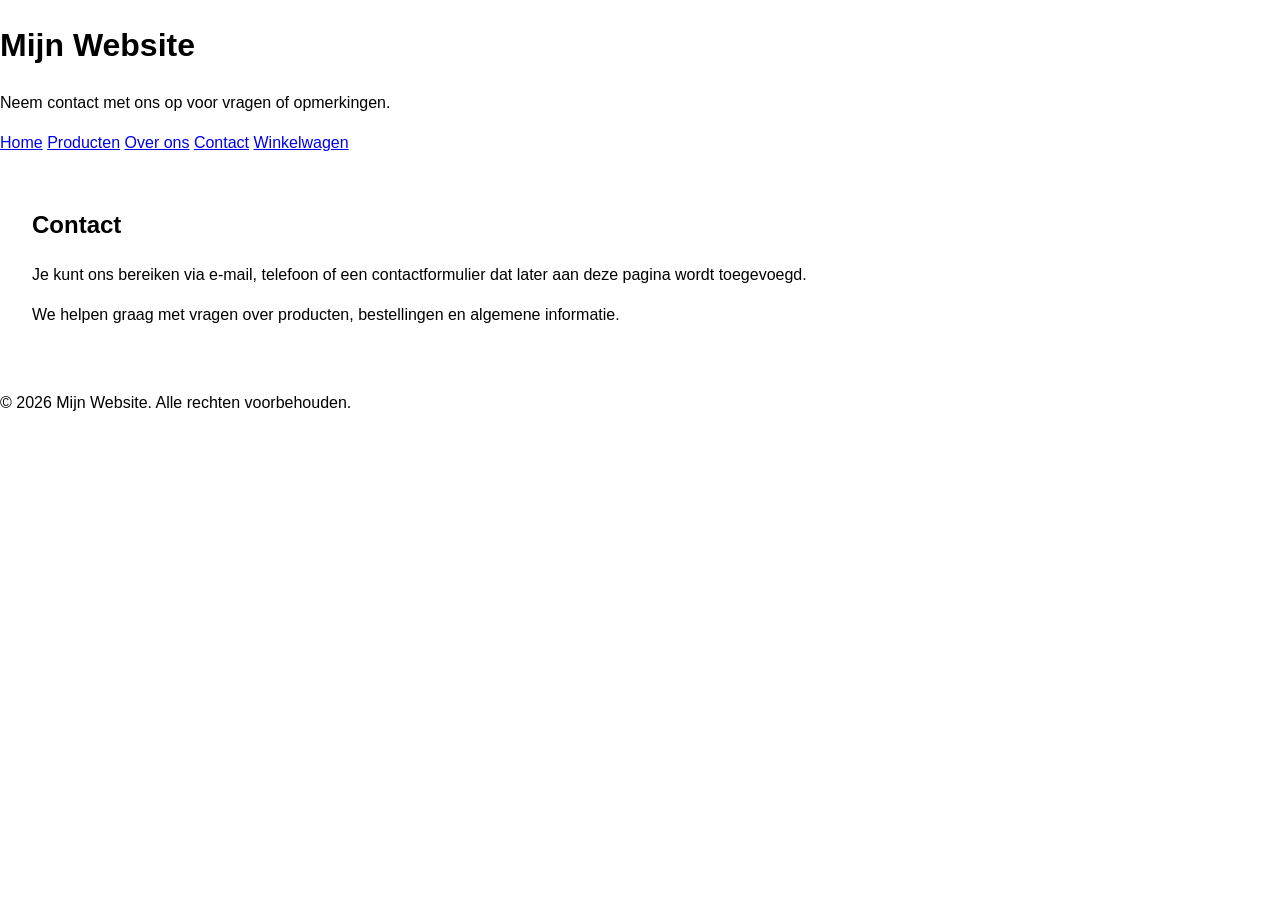
==== contact.html @ a9e37287 "Initial project structure" ====
<!doctype html>
<html lang="nl">
<head>
  <meta charset="utf-8">
  <meta name="viewport" content="width=device-width, initial-scale=1.0">
  <title>Contact | Mijn Website</title>
  <link rel="stylesheet" href="css/style.css">
</head>
<body>
  <header>
    <h1>Mijn Website</h1>
    <p>Neem contact met ons op voor vragen of opmerkingen.</p>
  </header>

  <nav>
    <a href="index.html">Home</a>
    <a href="producten.html">Producten</a>
    <a href="over-ons.html">Over ons</a>
    <a href="contact.html">Contact</a>
    <a href="winkelwagen.html">Winkelwagen</a>
  </nav>

  <main>
    <h2>Contact</h2>
    <p>Je kunt ons bereiken via e-mail, telefoon of een contactformulier dat later aan deze pagina wordt toegevoegd.</p>
    <p>We helpen graag met vragen over producten, bestellingen en algemene informatie.</p>
  </main>

  <footer>
    <p>&copy; 2026 Mijn Website. Alle rechten voorbehouden.</p>
  </footer>

  <script src="js/script.js"></script>
</body>
</html>
---- css/style.css ----
body {
  margin: 0;
  font-family: Arial, sans-serif;
  line-height: 1.5;
}

main {
  padding: 2rem;
}
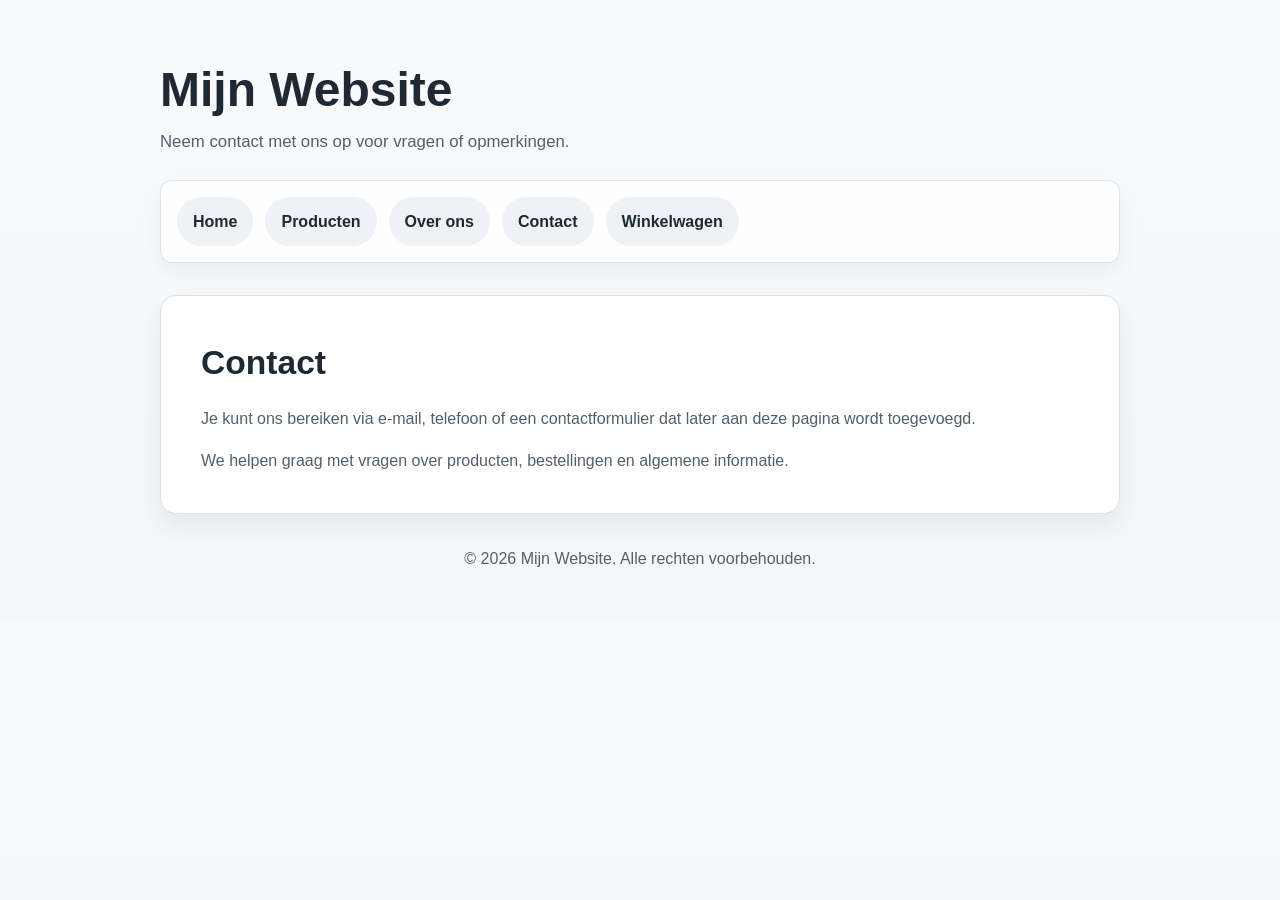
==== commit cfe608a5: "Opmaak toegevoegd" ====
--- a/contact.html
+++ b/contact.html
@@ -20,7 +20,7 @@
     <a href="winkelwagen.html">Winkelwagen</a>
   </nav>
 
-  <main>
+  <main class="main-content">
     <h2>Contact</h2>
     <p>Je kunt ons bereiken via e-mail, telefoon of een contactformulier dat later aan deze pagina wordt toegevoegd.</p>
     <p>We helpen graag met vragen over producten, bestellingen en algemene informatie.</p>
--- a/css/style.css
+++ b/css/style.css
@@ -1,9 +1,191 @@
+:root {
+  --background: #f5f7fa;
+  --surface: #ffffff;
+  --surface-soft: #eef2f6;
+  --text: #1f2933;
+  --text-muted: #52606d;
+  --border: #d9e2ec;
+  --accent: #2f6fed;
+  --accent-hover: #1f5ad1;
+  --shadow: 0 12px 30px rgba(15, 23, 42, 0.08);
+  --radius: 16px;
+  --container-width: 960px;
+}
+
+* {
+  box-sizing: border-box;
+}
+
 body {
   margin: 0;
-  font-family: Arial, sans-serif;
-  line-height: 1.5;
+  font-family: "Segoe UI", Tahoma, Geneva, Verdana, sans-serif;
+  line-height: 1.6;
+  color: var(--text);
+  background: linear-gradient(180deg, #f8fafc 0%, var(--background) 100%);
 }
 
-main {
-  padding: 2rem;
+img {
+  display: block;
+  max-width: 100%;
 }
+
+a {
+  color: var(--accent);
+  text-decoration: none;
+}
+
+a:hover,
+a:focus-visible {
+  text-decoration: underline;
+}
+
+header,
+nav,
+.main-content,
+footer {
+  width: min(100% - 2rem, var(--container-width));
+  margin: 0 auto;
+}
+
+header {
+  padding: 4rem 0 1.5rem;
+}
+
+header h1 {
+  margin: 0 0 0.75rem;
+  font-size: clamp(2rem, 4vw, 3rem);
+  line-height: 1.1;
+}
+
+header p {
+  max-width: 40rem;
+  margin: 0;
+  color: var(--text-muted);
+  font-size: 1.05rem;
+}
+
+nav {
+  display: flex;
+  flex-wrap: wrap;
+  gap: 0.75rem;
+  padding: 1rem;
+  margin-bottom: 2rem;
+  background: rgba(255, 255, 255, 0.85);
+  border: 1px solid rgba(217, 226, 236, 0.9);
+  border-radius: calc(var(--radius) - 4px);
+  box-shadow: 0 10px 25px rgba(15, 23, 42, 0.05);
+  backdrop-filter: blur(10px);
+}
+
+nav a {
+  display: inline-flex;
+  align-items: center;
+  justify-content: center;
+  padding: 0.75rem 1rem;
+  color: var(--text);
+  background: var(--surface-soft);
+  border-radius: 999px;
+  font-weight: 600;
+  transition: background-color 0.2s ease, color 0.2s ease, transform 0.2s ease;
+}
+
+nav a:hover,
+nav a:focus-visible {
+  color: #ffffff;
+  background: var(--accent);
+  text-decoration: none;
+  transform: translateY(-1px);
+}
+
+.main-content {
+  padding: 2.5rem;
+  margin-bottom: 2rem;
+  background: var(--surface);
+  border: 1px solid var(--border);
+  border-radius: var(--radius);
+  box-shadow: var(--shadow);
+}
+
+.main-content h2 {
+  margin-top: 0;
+  margin-bottom: 1rem;
+  font-size: clamp(1.5rem, 3vw, 2.1rem);
+}
+
+.main-content p {
+  margin: 0 0 1rem;
+  color: var(--text-muted);
+}
+
+.main-content p:last-child {
+  margin-bottom: 0;
+}
+
+.button,
+button,
+input[type="submit"] {
+  display: inline-flex;
+  align-items: center;
+  justify-content: center;
+  padding: 0.85rem 1.25rem;
+  border: 0;
+  border-radius: 999px;
+  background: var(--accent);
+  color: #ffffff;
+  font: inherit;
+  font-weight: 600;
+  cursor: pointer;
+  transition: background-color 0.2s ease, transform 0.2s ease;
+}
+
+.button:hover,
+.button:focus-visible,
+button:hover,
+button:focus-visible,
+input[type="submit"]:hover,
+input[type="submit"]:focus-visible {
+  background: var(--accent-hover);
+  transform: translateY(-1px);
+  text-decoration: none;
+}
+
+.card {
+  padding: 1.5rem;
+  background: var(--surface);
+  border: 1px solid var(--border);
+  border-radius: var(--radius);
+  box-shadow: 0 8px 20px rgba(15, 23, 42, 0.05);
+}
+
+.card h3 {
+  margin-top: 0;
+}
+
+footer {
+  padding: 0 0 3rem;
+}
+
+footer p {
+  margin: 0;
+  color: var(--text-muted);
+  text-align: center;
+}
+
+@media (max-width: 640px) {
+  header {
+    padding-top: 2.5rem;
+  }
+
+  nav {
+    flex-direction: column;
+    align-items: stretch;
+  }
+
+  nav a {
+    width: 100%;
+  }
+
+  .main-content {
+    padding: 1.5rem;
+  }
+}
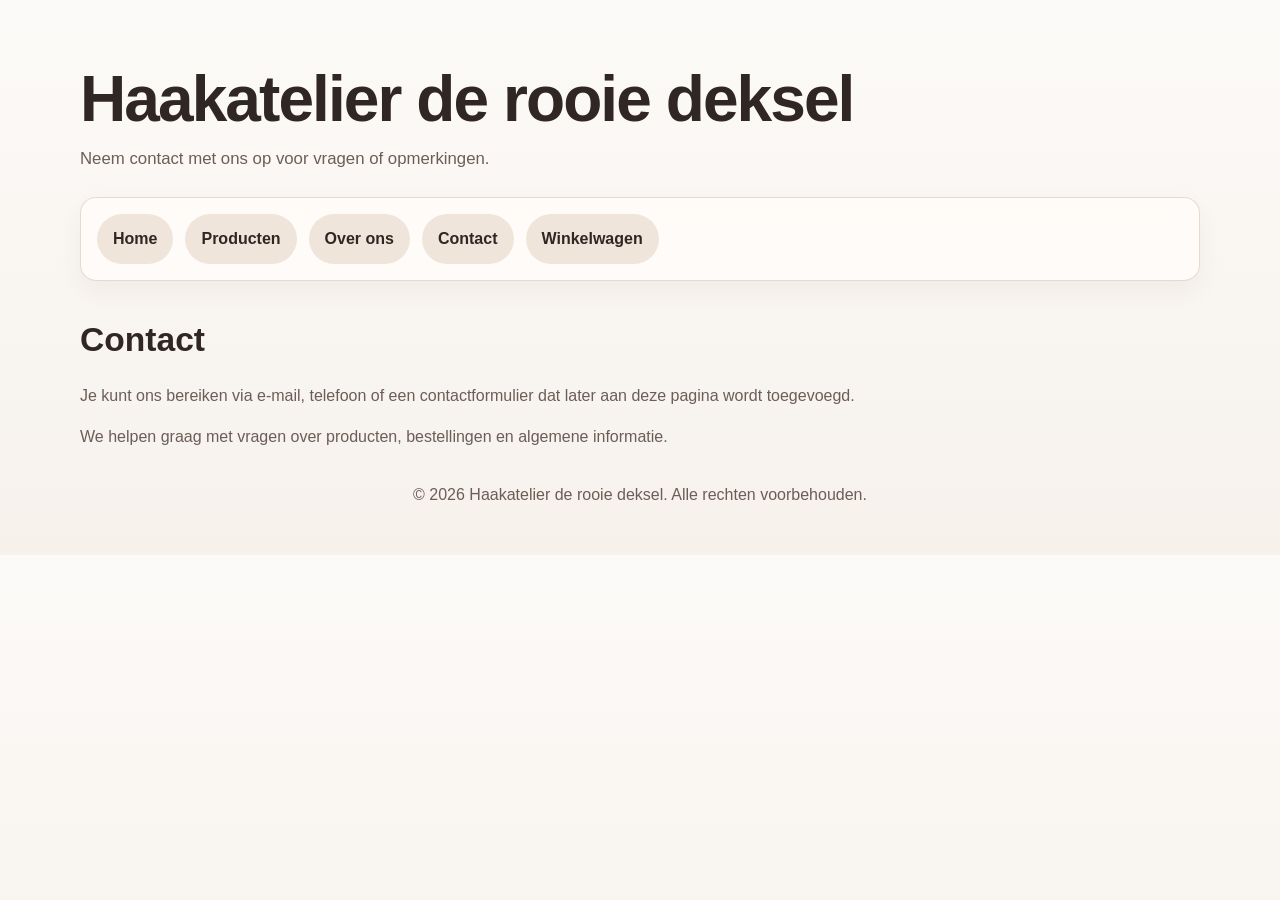
==== commit 052c93a1: "paar plaatjes toegevoegd" ====
--- a/contact.html
+++ b/contact.html
@@ -3,12 +3,12 @@
 <head>
   <meta charset="utf-8">
   <meta name="viewport" content="width=device-width, initial-scale=1.0">
-  <title>Contact | Mijn Website</title>
+  <title>Contact | Haakatelier de rooie deksel</title>
   <link rel="stylesheet" href="css/style.css">
 </head>
 <body>
   <header>
-    <h1>Mijn Website</h1>
+    <h1>Haakatelier de rooie deksel</h1>
     <p>Neem contact met ons op voor vragen of opmerkingen.</p>
   </header>
 
@@ -27,7 +27,7 @@
   </main>
 
   <footer>
-    <p>&copy; 2026 Mijn Website. Alle rechten voorbehouden.</p>
+    <p>&copy; 2026 Haakatelier de rooie deksel. Alle rechten voorbehouden.</p>
   </footer>
 
   <script src="js/script.js"></script>
--- a/css/style.css
+++ b/css/style.css
@@ -1,15 +1,16 @@
 :root {
-  --background: #f5f7fa;
+  --background: #f6f1eb;
   --surface: #ffffff;
-  --surface-soft: #eef2f6;
-  --text: #1f2933;
-  --text-muted: #52606d;
-  --border: #d9e2ec;
-  --accent: #2f6fed;
-  --accent-hover: #1f5ad1;
-  --shadow: 0 12px 30px rgba(15, 23, 42, 0.08);
-  --radius: 16px;
-  --container-width: 960px;
+  --surface-soft: #efe5db;
+  --surface-warm: #f8f3ee;
+  --text: #302724;
+  --text-muted: #6c5d57;
+  --border: #e5d8cd;
+  --accent: #8f5f4a;
+  --accent-hover: #764c39;
+  --shadow: 0 16px 35px rgba(72, 49, 39, 0.08);
+  --radius: 20px;
+  --container-width: 1120px;
 }
 
 * {
@@ -21,7 +22,7 @@
   font-family: "Segoe UI", Tahoma, Geneva, Verdana, sans-serif;
   line-height: 1.6;
   color: var(--text);
-  background: linear-gradient(180deg, #f8fafc 0%, var(--background) 100%);
+  background: linear-gradient(180deg, #fcfaf8 0%, var(--background) 100%);
 }
 
 img {
@@ -53,15 +54,25 @@
 
 header h1 {
   margin: 0 0 0.75rem;
-  font-size: clamp(2rem, 4vw, 3rem);
+  font-size: clamp(2.4rem, 5vw, 4.5rem);
   line-height: 1.1;
+  letter-spacing: -0.03em;
 }
 
 header p {
-  max-width: 40rem;
+  max-width: 44rem;
   margin: 0;
   color: var(--text-muted);
   font-size: 1.05rem;
+}
+
+.eyebrow {
+  margin: 0 0 0.75rem;
+  color: var(--accent);
+  font-size: 0.85rem;
+  font-weight: 700;
+  letter-spacing: 0.14em;
+  text-transform: uppercase;
 }
 
 nav {
@@ -70,10 +81,10 @@
   gap: 0.75rem;
   padding: 1rem;
   margin-bottom: 2rem;
-  background: rgba(255, 255, 255, 0.85);
-  border: 1px solid rgba(217, 226, 236, 0.9);
+  background: rgba(255, 252, 249, 0.88);
+  border: 1px solid rgba(229, 216, 205, 0.95);
   border-radius: calc(var(--radius) - 4px);
-  box-shadow: 0 10px 25px rgba(15, 23, 42, 0.05);
+  box-shadow: 0 10px 25px rgba(72, 49, 39, 0.05);
   backdrop-filter: blur(10px);
 }
 
@@ -98,27 +109,88 @@
 }
 
 .main-content {
+  padding: 0;
+  margin-bottom: 2rem;
+  background: transparent;
+  border: 0;
+  box-shadow: none;
+}
+
+.main-content h2 {
+  margin-top: 0;
+  margin-bottom: 1rem;
+  font-size: clamp(1.5rem, 3vw, 2.1rem);
+}
+
+.main-content p {
+  margin: 0 0 1rem;
+  color: var(--text-muted);
+}
+
+.main-content p:last-child {
+  margin-bottom: 0;
+}
+
+.content-section,
+.hero {
+  margin-bottom: 1.5rem;
   padding: 2.5rem;
-  margin-bottom: 2rem;
   background: var(--surface);
   border: 1px solid var(--border);
   border-radius: var(--radius);
   box-shadow: var(--shadow);
 }
 
-.main-content h2 {
-  margin-top: 0;
-  margin-bottom: 1rem;
-  font-size: clamp(1.5rem, 3vw, 2.1rem);
-}
-
-.main-content p {
-  margin: 0 0 1rem;
-  color: var(--text-muted);
-}
-
-.main-content p:last-child {
-  margin-bottom: 0;
+.hero {
+  display: grid;
+  grid-template-columns: minmax(0, 1.1fr) minmax(280px, 0.9fr);
+  gap: 2rem;
+  align-items: center;
+}
+
+.hero h2 {
+  font-size: clamp(2rem, 4vw, 3.4rem);
+  line-height: 1.05;
+  letter-spacing: -0.03em;
+}
+
+.hero p {
+  max-width: 36rem;
+}
+
+.hero-image {
+  min-height: 420px;
+  display: flex;
+  align-items: center;
+  justify-content: center;
+  overflow: hidden;
+  border-radius: calc(var(--radius) - 4px);
+  border: 1px solid var(--border);
+  background:
+    linear-gradient(135deg, rgba(143, 95, 74, 0.12), rgba(255, 255, 255, 0.75)),
+    var(--surface-warm);
+}
+
+.hero-image img {
+  width: 100%;
+  height: 100%;
+  min-height: 420px;
+  object-fit: cover;
+  object-position: center;
+}
+
+.section-heading {
+  max-width: 42rem;
+  margin-bottom: 1.75rem;
+}
+
+.grid {
+  display: grid;
+  gap: 1.25rem;
+}
+
+.grid-3 {
+  grid-template-columns: repeat(3, minmax(0, 1fr));
 }
 
 .button,
@@ -154,11 +226,43 @@
   background: var(--surface);
   border: 1px solid var(--border);
   border-radius: var(--radius);
-  box-shadow: 0 8px 20px rgba(15, 23, 42, 0.05);
+  box-shadow: 0 10px 24px rgba(72, 49, 39, 0.05);
 }
 
 .card h3 {
   margin-top: 0;
+  margin-bottom: 0.75rem;
+}
+
+.product-card {
+  display: flex;
+  flex-direction: column;
+  gap: 1rem;
+}
+
+.product-image {
+  aspect-ratio: 4 / 5;
+  overflow: hidden;
+  border-radius: calc(var(--radius) - 6px);
+  background:
+    linear-gradient(145deg, rgba(143, 95, 74, 0.18), rgba(255, 255, 255, 0.4)),
+    var(--surface-soft);
+  border: 1px solid var(--border);
+}
+
+.product-image img {
+  width: 100%;
+  height: 100%;
+  object-fit: cover;
+  object-position: center;
+}
+
+.cta-section {
+  display: flex;
+  align-items: center;
+  justify-content: space-between;
+  gap: 1.5rem;
+  background: linear-gradient(135deg, #fffdfb 0%, #f3e7dc 100%);
 }
 
 footer {
@@ -186,6 +290,36 @@
   }
 
   .main-content {
+    padding: 0;
+  }
+
+  .content-section,
+  .hero {
     padding: 1.5rem;
   }
-}
+
+  .hero-image {
+    min-height: 280px;
+  }
+}
+
+@media (max-width: 900px) {
+  .hero,
+  .grid-3,
+  .cta-section {
+    grid-template-columns: 1fr;
+  }
+
+  .hero {
+    grid-template-columns: 1fr;
+  }
+
+  .cta-section {
+    display: grid;
+  }
+
+  .button,
+  .cta-section .button {
+    width: fit-content;
+  }
+}
